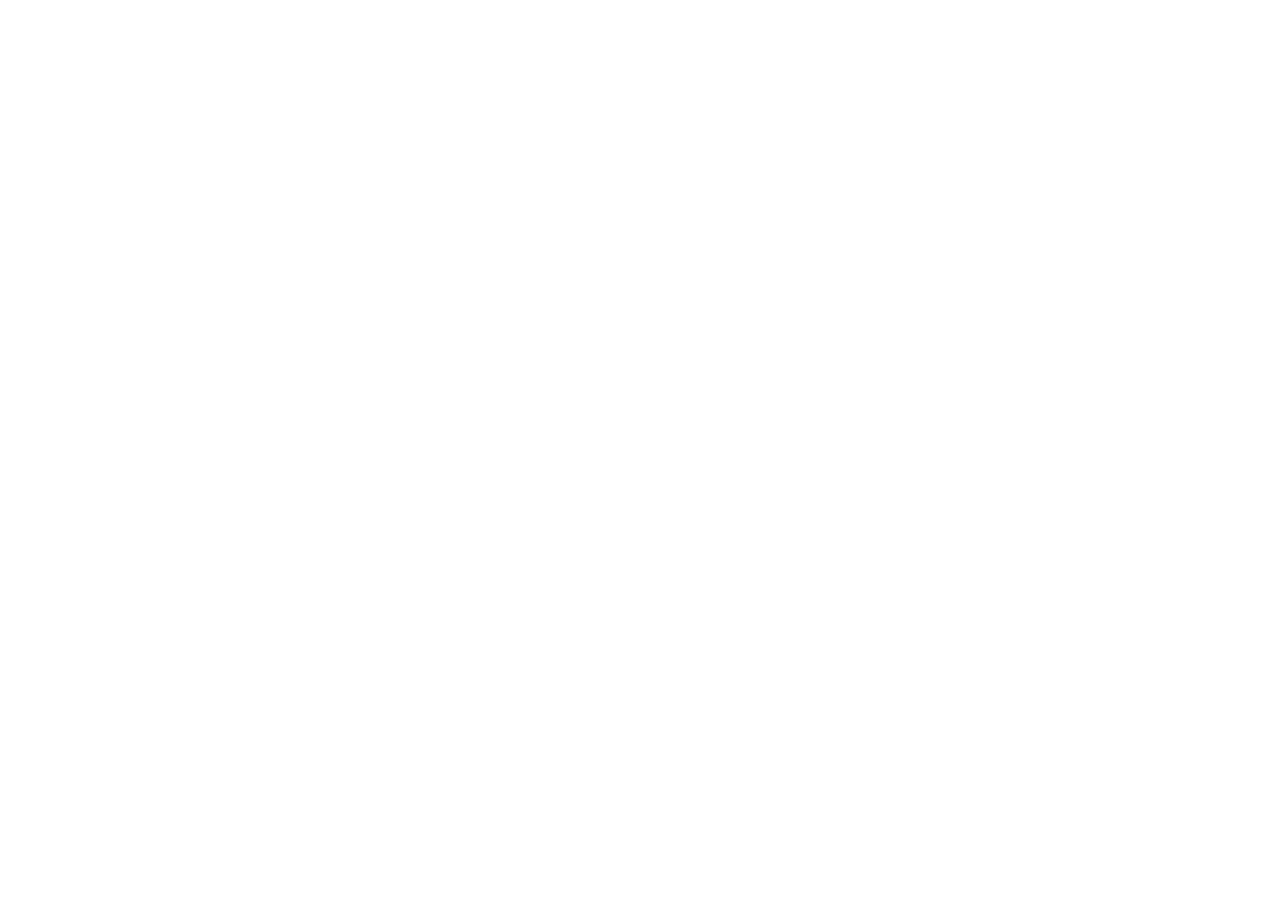
==== features.html @ 20676850 "feat: add index, features and css" ====
<!DOCTYPE html>
<html lang="en">
<head>
    <meta charset="UTF-8">
    <meta http-equiv="X-UA-Compatible" content="IE=edge">
    <meta name="viewport" content="width=device-width, initial-scale=1.0">
    <title>Features</title>
</head>
<body>
    
</body>
</html>
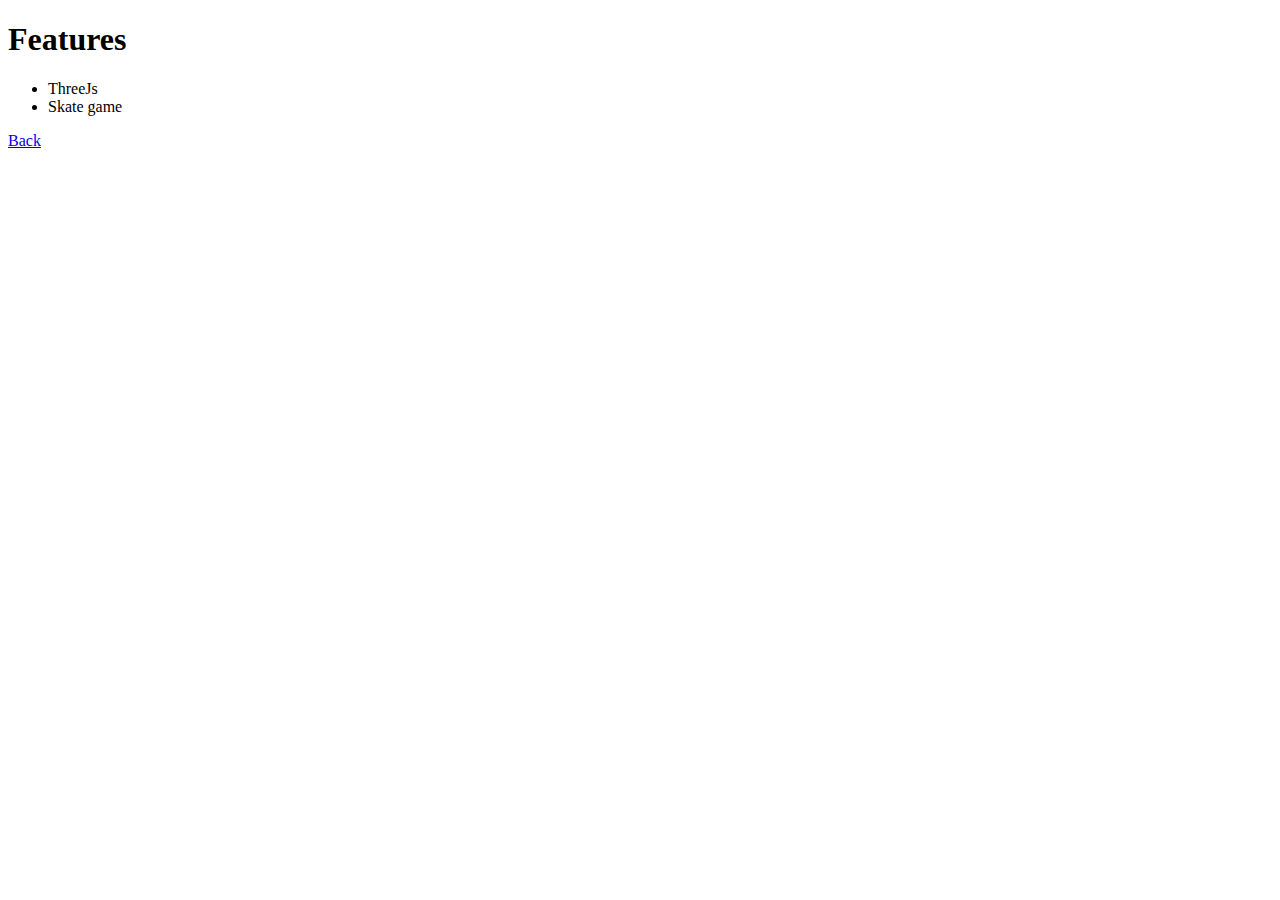
==== commit 50491112: "feat: add content to index and features" ====
--- a/features.html
+++ b/features.html
@@ -7,6 +7,11 @@
     <title>Features</title>
 </head>
 <body>
-    
+    <h1>Features</h1>
+    <ul>
+        <li>ThreeJs</li>
+        <li>Skate game</li>
+    </ul>
+    <a href="./index.html">Back</a>
 </body>
 </html>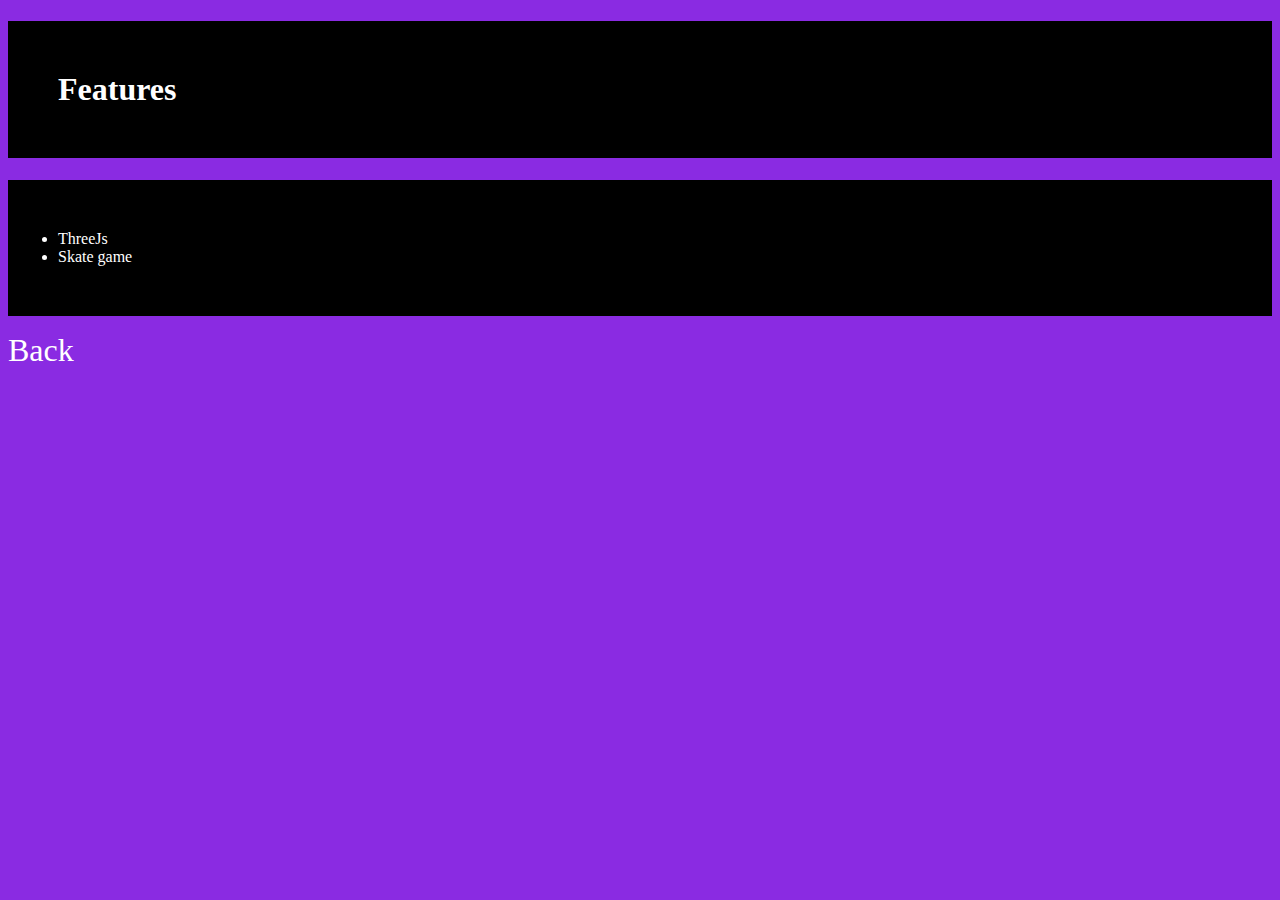
==== commit e5dd7c7d: "feat: add css to html files" ====
--- a/features.html
+++ b/features.html
@@ -5,13 +5,14 @@
     <meta http-equiv="X-UA-Compatible" content="IE=edge">
     <meta name="viewport" content="width=device-width, initial-scale=1.0">
     <title>Features</title>
+    <link rel="stylesheet" href="./style.css">
 </head>
 <body>
-    <h1>Features</h1>
-    <ul>
+    <h1 id="title">Features</h1>
+    <ul id="list">
         <li>ThreeJs</li>
         <li>Skate game</li>
     </ul>
-    <a href="./index.html">Back</a>
+    <a id="link" href="./index.html">Back</a>
 </body>
 </html>--- a/style.css
+++ b/style.css
@@ -0,0 +1,29 @@
+body{
+    background-color:blueviolet ;
+}
+
+#title{
+    color: white;
+    background-color: black;
+    padding: 50px;
+}
+#subtitle{
+    color: white;
+    background-color: black;
+    padding: 50px;
+}
+#list{
+    color: white;
+    background-color: black;
+    padding: 50px;
+}
+#link{
+    color: white;
+    font-size: 2em;
+    text-decoration: none;
+}
+#link:hover{
+    color: black;
+    font-size: 3em;
+    transition: 0.5s;
+}